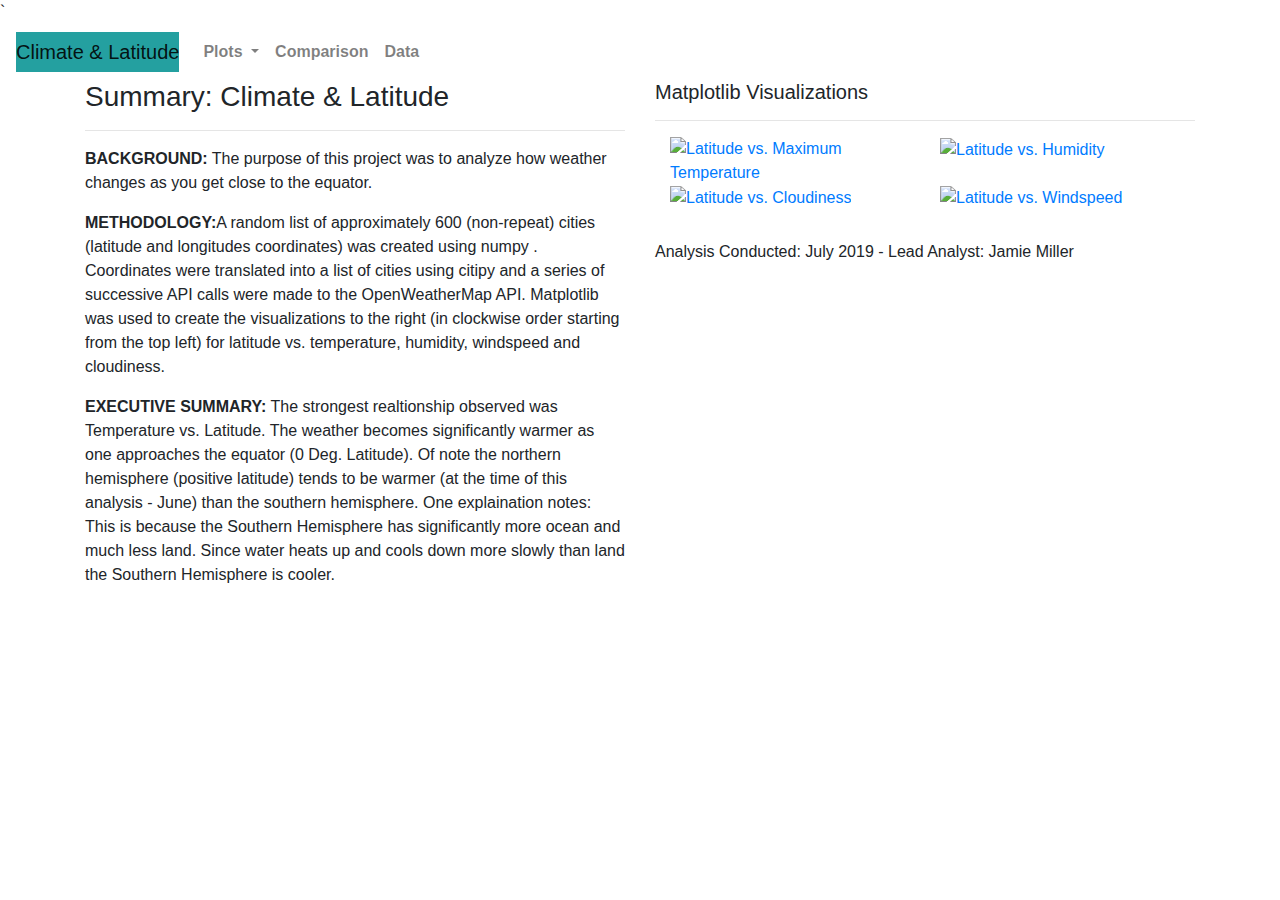
==== index.html @ 3092fef2 "Update index.html" ====
<!-- Web-Visualization-Dashboard-index.html file -->
<!-- Example use HTML, CSS and bootstrap templates to create and deploy a website to share analysis-->
<!-- References include: -->
<!-- Github example latitude project reviewed are in References Folder-->
<!-- mozilla.org tutorial on web development at https://developer.mozilla.org/en-US/docs/Learn/Getting_started_with_the_web/HTML_basics-->
<!-- w3schools.com's HTML, CSS and Bootstrap 4 insight at https://https://www.w3schools.com/bootstrap4/default.asp, https://www.w3schools.com/html/default.asp, https://www.w3schools.com/css/default.asp-->
<!-- An extention was installed in VS Code called "Open Browser" to better view changes made in the .html files using <alt+b> -->


<!DOCTYPE html>
<html lang="en-us">
  <head>
    <meta charset="UTF-8">
    <meta name="author" content="Jamie Miller">
    <meta name="description" content="An example web-visualization project using 
        HTML, CSS and Bootstrap templatesto better share and visualize analysis.">
    <meta name="viewport" content="width=device-width, initial-scale=1.0">
    <title>Climate Analysis By Latitude</title>
    <meta name="viewport" content="width=device-width, initial-scale=1">

    <!-- Link to Bootstrap -->
    <link rel="stylesheet" href="https://stackpath.bootstrapcdn.com/bootstrap/4.3.1/css/bootstrap.min.css" integrity="sha384-ggOyR0iXCbMQv3Xipma34MD+dH/1fQ784/j6cY/iJTQUOhcWr7x9JvoRxT2MZw1T" crossorigin="anonymous">
    
    <!-- Link to local CSS file --> 
    <link rel="stylesheet" href="Styles/style.css">  
  </head>

  <body>`
  <!-- Navigation Bar Section -->

  
    <div class="navigation">
    <nav class="navbar navbar-expand-lg navbar-light">
      <a class="navbar-brand" style="background-color:rgb(36, 160, 160);" href="index.html">Climate & Latitude</a>
      <button class="navbar-toggler border border-white" type="button" data-toggle="collapse" data-target="#navbarNavDropdown" aria-controls="navbarNavDropdown" aria-expanded="false" aria-label="Toggle navigation">
        <span class="navbar-toggler-icon"></span>
      </button>              
      <div class="collapse navbar-collapse" id="navbarNavDropdown">
      <div class="navbar-nav mr-auto">
     
          <a class="nav-link dropdown-toggle" href="#" id="navbarDropdownMenuLink" data-toggle="dropdown" aria-haspopup="true" aria-expanded="false">
          <strong>Plots</strong>
          </a>
            <div class="dropdown-menu" aria-labelledby="navbarDropdownMenuLink">
              <a class="dropdown-item" href="temp.html"><strong>Max Temperature</strong></a>
              <a class="dropdown-item" href="humidity.html"><strong>Humidity</strong></a>
              <a class="dropdown-item" href="wind.html"><strong>Wind Speed</strong></a>
              <a class="dropdown-item" href="cloudiness.html"><strong>Cloudiness</strong></a>
            </div>
       
          <div class="nav-item">
            <a class="nav-link" href="comparison.html"><strong>Comparison</strong></a>
          </div>
          <div class="nav-item">
            <a class="nav-link" href="data.html"><strong>Data</strong></a>
          </div>
        </div>
      </div>
    </nav>
    </div>
  
  <!-- Content Section -->
    <div class="container">
      <div class="row">

        <!-- Left Content Box -->
        <div class="col-lg-6 col-md-12">
          
          <div class="box-1">
            <h3 class="title">Summary: Climate & Latitude</h3>
            <hr>
            <!--<img src="Weather-API/output_data/Lat_vs_MaxTemp.png" class="vizualiztion rounded float-left" alt="Latitude vs. Maximum Temperature">-->
            <p><strong>BACKGROUND:</strong> The purpose of this project was to analyze how weather changes as you get close to the equator.</p>
          
            <p><strong>METHODOLOGY:</strong>A random list of approximately 600 (non-repeat) cities (latitude and longitudes coordinates)
              was created using numpy . Coordinates were translated into a list of cities using citipy 
              and a series of successive API calls were made to the OpenWeatherMap API. 
              Matplotlib was used to create the visualizations to the right (in clockwise order starting from the top left) for latitude vs. temperature, humidity, windspeed and cloudiness.</p>

            <p><strong>EXECUTIVE SUMMARY:</strong> The strongest realtionship observed was Temperature vs. Latitude.  The weather becomes significantly warmer
              as one approaches the equator (0 Deg. Latitude). Of note the northern hemisphere (positive latitude) tends to be warmer
              (at the time of this analysis - June) than the southern hemisphere. One explaination notes: This is because the Southern Hemisphere
              has significantly more ocean and much less land. Since water heats up and cools down more slowly than land the Southern Hemisphere is cooler.</p>
          </div>
        </div>

        <!-- Right Content Box -->
        <div class="col-lg-6 col-md-12">
          
          <div class="box">
            <h5 class="title">Matplotlib Visualizations</h5>
            <hr>

            <div class="container">
              <div class="row" style="padding-bottom: 30px;">
                <div class="col-6">
                  <a href="temp.html">
                  <img class="panel" src="Weather-API/output_data/Lat_vs_MaxTemp.png" alt="Latitude vs. Maximum Temperature">
                  </a>
                </div>
                       
                <div class="col-6">
                  <a href="humidity.html">
                  <img class="panel" src="Weather-API/output_data/Lat_vs_Humidity.png" alt="Latitude vs. Humidity">
                  </a>
                </div>

                <div class="col-6">
                  <a href="cloudiness.html">
                  <img class="panel" src="Weather-API/output_data/Lat_vs_Cloudiness.png" alt="Latitude vs. Cloudiness">
                  </a>
                </div>

                <div class="col-6">
                  <a href="wind.html">    
                  <img class="panel" src="Weather-API/output_data/Lat_vs_WindSpeed.png" alt="Latitude vs. Windspeed">
                  </a>
                </div>
              </div>
            </div>
          </div>
  <!-- Footer Section -->
  <footer>
    <div class="footer">Analysis Conducted: July 2019 - Lead Analyst: Jamie Miller</div>
  </footer>
  
  <!-- Bootstrap JS -->
  <script src="https://code.jquery.com/jquery-3.2.1.slim.min.js" integrity="sha384-KJ3o2DKtIkvYIK3UENzmM7KCkRr/rE9/Qpg6aAZGJwFDMVNA/GpGFF93hXpG5KkN"
    crossorigin="anonymous"></script>
  <script src="https://cdnjs.cloudflare.com/ajax/libs/popper.js/1.12.9/umd/popper.min.js" integrity="sha384-ApNbgh9B+Y1QKtv3Rn7W3mgPxhU9K/ScQsAP7hUibX39j7fakFPskvXusvfa0b4Q"
    crossorigin="anonymous"></script>
  <script src="https://maxcdn.bootstrapcdn.com/bootstrap/4.0.0/js/bootstrap.min.js" integrity="sha384-JZR6Spejh4U02d8jOt6vLEHfe/JQGiRRSQQxSfFWpi1MquVdAyjUar5+76PVCmYl"
    crossorigin="anonymous"></script>
    
  </body>
</html>
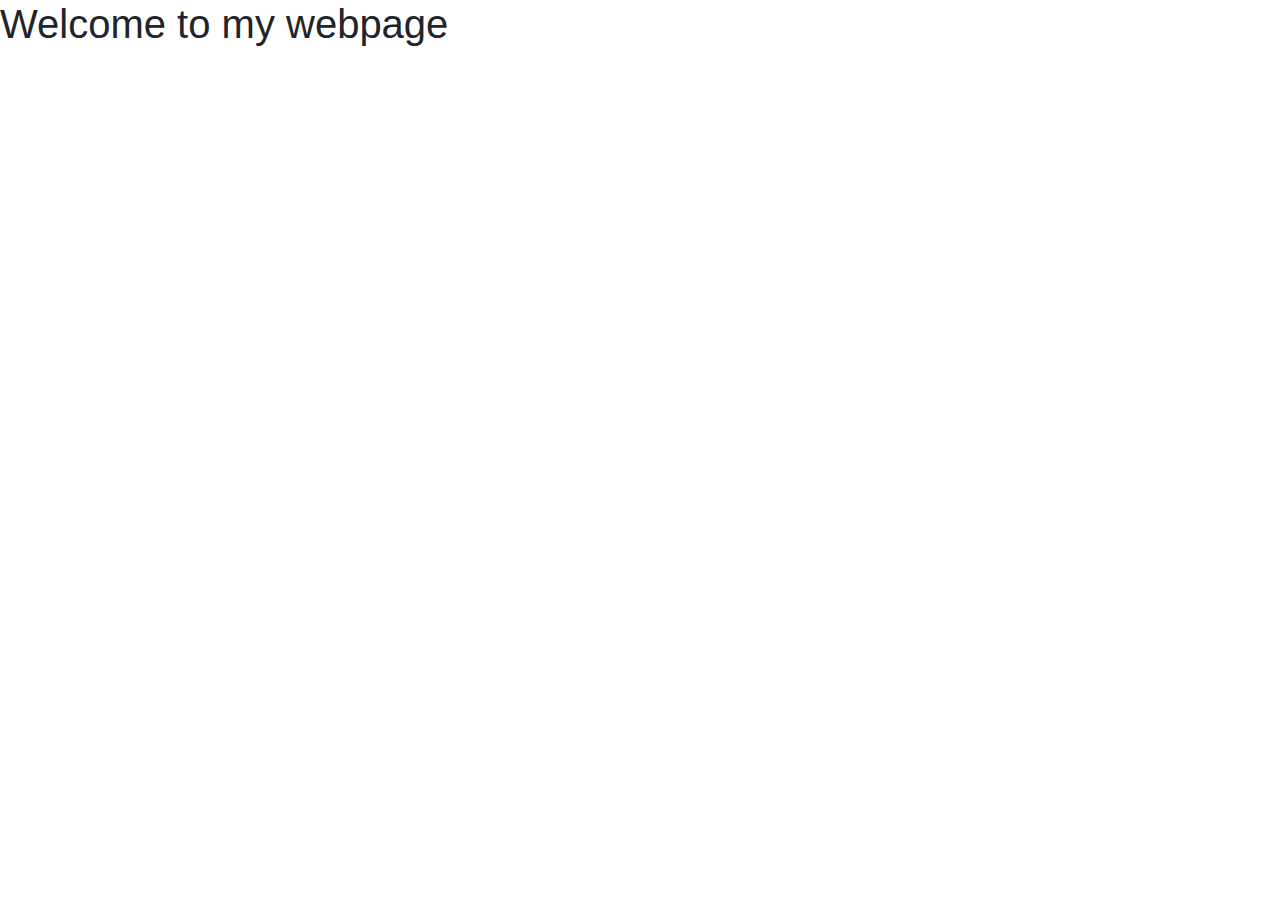
==== commit 06a6499d: "Update index.html" ====
--- a/index.html
+++ b/index.html
@@ -1,137 +1,24 @@
 
-<!-- Web-Visualization-Dashboard-index.html file -->
-<!-- Example use HTML, CSS and bootstrap templates to create and deploy a website to share analysis-->
-<!-- References include: -->
-<!-- Github example latitude project reviewed are in References Folder-->
-<!-- mozilla.org tutorial on web development at https://developer.mozilla.org/en-US/docs/Learn/Getting_started_with_the_web/HTML_basics-->
-<!-- w3schools.com's HTML, CSS and Bootstrap 4 insight at https://https://www.w3schools.com/bootstrap4/default.asp, https://www.w3schools.com/html/default.asp, https://www.w3schools.com/css/default.asp-->
-<!-- An extention was installed in VS Code called "Open Browser" to better view changes made in the .html files using <alt+b> -->
+<!-- HTML Template Using Bootstrap -->
+<!doctype html>
+<html lang="en">
+  <head>
+    <!-- Required meta tags -->
+    <meta charset="utf-8">
+    <meta name="viewport" content="width=device-width, initial-scale=1, shrink-to-fit=no">
 
+    <!-- Bootstrap CSS -->
+    <link rel="stylesheet" href="https://stackpath.bootstrapcdn.com/bootstrap/4.4.1/css/bootstrap.min.css" integrity="sha384-Vkoo8x4CGsO3+Hhxv8T/Q5PaXtkKtu6ug5TOeNV6gBiFeWPGFN9MuhOf23Q9Ifjh" crossorigin="anonymous">
 
-<!DOCTYPE html>
-<html lang="en-us">
-  <head>
-    <meta charset="UTF-8">
-    <meta name="author" content="Jamie Miller">
-    <meta name="description" content="An example web-visualization project using 
-        HTML, CSS and Bootstrap templatesto better share and visualize analysis.">
-    <meta name="viewport" content="width=device-width, initial-scale=1.0">
-    <title>Climate Analysis By Latitude</title>
-    <meta name="viewport" content="width=device-width, initial-scale=1">
+    <title>Jamie-Miller-RVA</title>
+  </head>
+  <body>
+    <h1>Welcome to my webpage</h1>
 
-    <!-- Link to Bootstrap -->
-    <link rel="stylesheet" href="https://stackpath.bootstrapcdn.com/bootstrap/4.3.1/css/bootstrap.min.css" integrity="sha384-ggOyR0iXCbMQv3Xipma34MD+dH/1fQ784/j6cY/iJTQUOhcWr7x9JvoRxT2MZw1T" crossorigin="anonymous">
-    
-    <!-- Link to local CSS file --> 
-    <link rel="stylesheet" href="Styles/style.css">  
-  </head>
-
-  <body>`
-  <!-- Navigation Bar Section -->
-
-  
-    <div class="navigation">
-    <nav class="navbar navbar-expand-lg navbar-light">
-      <a class="navbar-brand" style="background-color:rgb(36, 160, 160);" href="index.html">Climate & Latitude</a>
-      <button class="navbar-toggler border border-white" type="button" data-toggle="collapse" data-target="#navbarNavDropdown" aria-controls="navbarNavDropdown" aria-expanded="false" aria-label="Toggle navigation">
-        <span class="navbar-toggler-icon"></span>
-      </button>              
-      <div class="collapse navbar-collapse" id="navbarNavDropdown">
-      <div class="navbar-nav mr-auto">
-     
-          <a class="nav-link dropdown-toggle" href="#" id="navbarDropdownMenuLink" data-toggle="dropdown" aria-haspopup="true" aria-expanded="false">
-          <strong>Plots</strong>
-          </a>
-            <div class="dropdown-menu" aria-labelledby="navbarDropdownMenuLink">
-              <a class="dropdown-item" href="temp.html"><strong>Max Temperature</strong></a>
-              <a class="dropdown-item" href="humidity.html"><strong>Humidity</strong></a>
-              <a class="dropdown-item" href="wind.html"><strong>Wind Speed</strong></a>
-              <a class="dropdown-item" href="cloudiness.html"><strong>Cloudiness</strong></a>
-            </div>
-       
-          <div class="nav-item">
-            <a class="nav-link" href="comparison.html"><strong>Comparison</strong></a>
-          </div>
-          <div class="nav-item">
-            <a class="nav-link" href="data.html"><strong>Data</strong></a>
-          </div>
-        </div>
-      </div>
-    </nav>
-    </div>
-  
-  <!-- Content Section -->
-    <div class="container">
-      <div class="row">
-
-        <!-- Left Content Box -->
-        <div class="col-lg-6 col-md-12">
-          
-          <div class="box-1">
-            <h3 class="title">Summary: Climate & Latitude</h3>
-            <hr>
-            <!--<img src="Weather-API/output_data/Lat_vs_MaxTemp.png" class="vizualiztion rounded float-left" alt="Latitude vs. Maximum Temperature">-->
-            <p><strong>BACKGROUND:</strong> The purpose of this project was to analyze how weather changes as you get close to the equator.</p>
-          
-            <p><strong>METHODOLOGY:</strong>A random list of approximately 600 (non-repeat) cities (latitude and longitudes coordinates)
-              was created using numpy . Coordinates were translated into a list of cities using citipy 
-              and a series of successive API calls were made to the OpenWeatherMap API. 
-              Matplotlib was used to create the visualizations to the right (in clockwise order starting from the top left) for latitude vs. temperature, humidity, windspeed and cloudiness.</p>
-
-            <p><strong>EXECUTIVE SUMMARY:</strong> The strongest realtionship observed was Temperature vs. Latitude.  The weather becomes significantly warmer
-              as one approaches the equator (0 Deg. Latitude). Of note the northern hemisphere (positive latitude) tends to be warmer
-              (at the time of this analysis - June) than the southern hemisphere. One explaination notes: This is because the Southern Hemisphere
-              has significantly more ocean and much less land. Since water heats up and cools down more slowly than land the Southern Hemisphere is cooler.</p>
-          </div>
-        </div>
-
-        <!-- Right Content Box -->
-        <div class="col-lg-6 col-md-12">
-          
-          <div class="box">
-            <h5 class="title">Matplotlib Visualizations</h5>
-            <hr>
-
-            <div class="container">
-              <div class="row" style="padding-bottom: 30px;">
-                <div class="col-6">
-                  <a href="temp.html">
-                  <img class="panel" src="Weather-API/output_data/Lat_vs_MaxTemp.png" alt="Latitude vs. Maximum Temperature">
-                  </a>
-                </div>
-                       
-                <div class="col-6">
-                  <a href="humidity.html">
-                  <img class="panel" src="Weather-API/output_data/Lat_vs_Humidity.png" alt="Latitude vs. Humidity">
-                  </a>
-                </div>
-
-                <div class="col-6">
-                  <a href="cloudiness.html">
-                  <img class="panel" src="Weather-API/output_data/Lat_vs_Cloudiness.png" alt="Latitude vs. Cloudiness">
-                  </a>
-                </div>
-
-                <div class="col-6">
-                  <a href="wind.html">    
-                  <img class="panel" src="Weather-API/output_data/Lat_vs_WindSpeed.png" alt="Latitude vs. Windspeed">
-                  </a>
-                </div>
-              </div>
-            </div>
-          </div>
-  <!-- Footer Section -->
-  <footer>
-    <div class="footer">Analysis Conducted: July 2019 - Lead Analyst: Jamie Miller</div>
-  </footer>
-  
-  <!-- Bootstrap JS -->
-  <script src="https://code.jquery.com/jquery-3.2.1.slim.min.js" integrity="sha384-KJ3o2DKtIkvYIK3UENzmM7KCkRr/rE9/Qpg6aAZGJwFDMVNA/GpGFF93hXpG5KkN"
-    crossorigin="anonymous"></script>
-  <script src="https://cdnjs.cloudflare.com/ajax/libs/popper.js/1.12.9/umd/popper.min.js" integrity="sha384-ApNbgh9B+Y1QKtv3Rn7W3mgPxhU9K/ScQsAP7hUibX39j7fakFPskvXusvfa0b4Q"
-    crossorigin="anonymous"></script>
-  <script src="https://maxcdn.bootstrapcdn.com/bootstrap/4.0.0/js/bootstrap.min.js" integrity="sha384-JZR6Spejh4U02d8jOt6vLEHfe/JQGiRRSQQxSfFWpi1MquVdAyjUar5+76PVCmYl"
-    crossorigin="anonymous"></script>
-    
+    <!-- Optional JavaScript -->
+    <!-- jQuery first, then Popper.js, then Bootstrap JS -->
+    <script src="https://code.jquery.com/jquery-3.4.1.slim.min.js" integrity="sha384-J6qa4849blE2+poT4WnyKhv5vZF5SrPo0iEjwBvKU7imGFAV0wwj1yYfoRSJoZ+n" crossorigin="anonymous"></script>
+    <script src="https://cdn.jsdelivr.net/npm/popper.js@1.16.0/dist/umd/popper.min.js" integrity="sha384-Q6E9RHvbIyZFJoft+2mJbHaEWldlvI9IOYy5n3zV9zzTtmI3UksdQRVvoxMfooAo" crossorigin="anonymous"></script>
+    <script src="https://stackpath.bootstrapcdn.com/bootstrap/4.4.1/js/bootstrap.min.js" integrity="sha384-wfSDF2E50Y2D1uUdj0O3uMBJnjuUD4Ih7YwaYd1iqfktj0Uod8GCExl3Og8ifwB6" crossorigin="anonymous"></script>
   </body>
 </html>
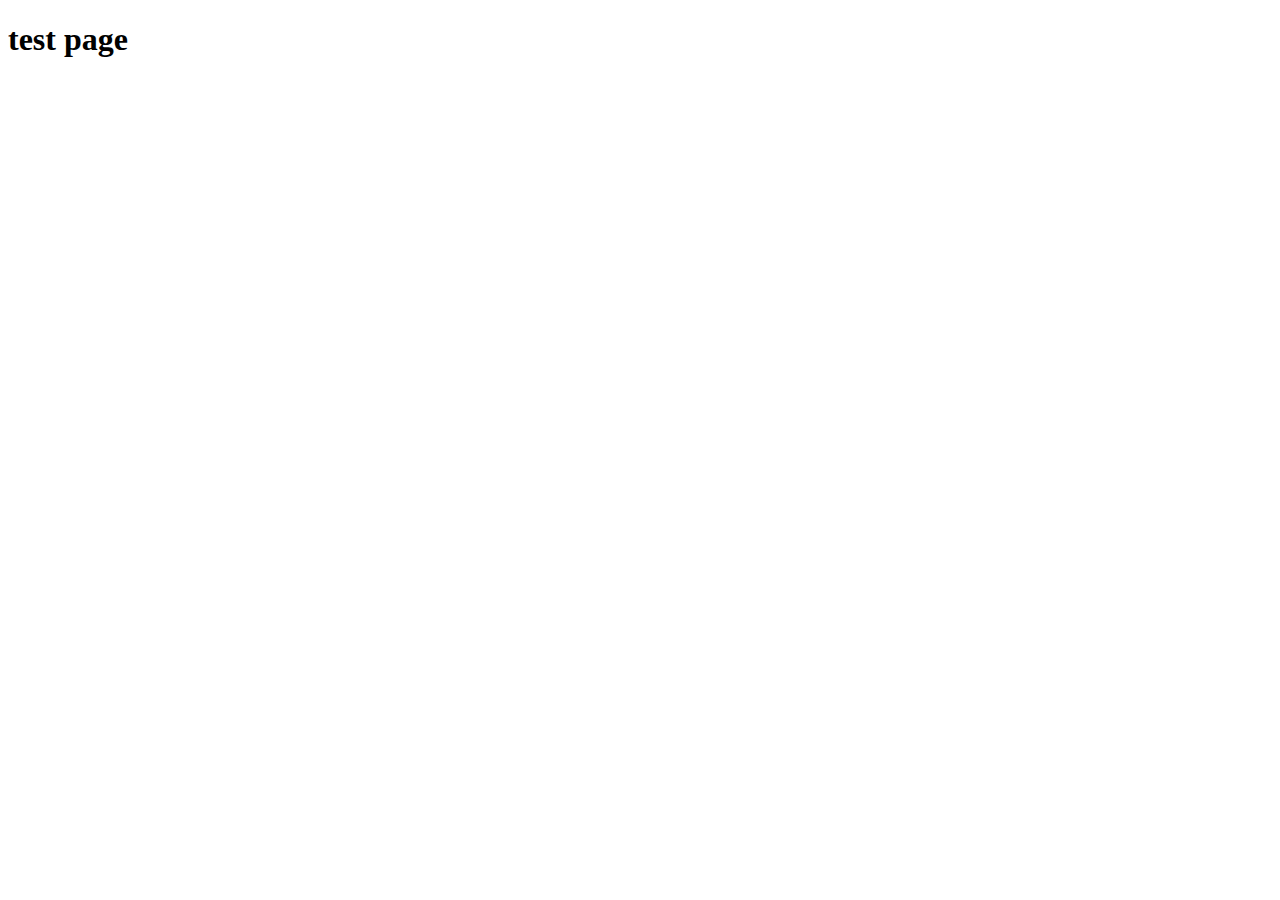
==== commit 4390c877: "Add files via upload" ====
--- a/index.html
+++ b/index.html
@@ -1,24 +1,14 @@
-
-<!-- HTML Template Using Bootstrap -->
-<!doctype html>
-<html lang="en">
-  <head>
-    <!-- Required meta tags -->
-    <meta charset="utf-8">
-    <meta name="viewport" content="width=device-width, initial-scale=1, shrink-to-fit=no">
-
-    <!-- Bootstrap CSS -->
-    <link rel="stylesheet" href="https://stackpath.bootstrapcdn.com/bootstrap/4.4.1/css/bootstrap.min.css" integrity="sha384-Vkoo8x4CGsO3+Hhxv8T/Q5PaXtkKtu6ug5TOeNV6gBiFeWPGFN9MuhOf23Q9Ifjh" crossorigin="anonymous">
-
-    <title>Jamie-Miller-RVA</title>
-  </head>
-  <body>
-    <h1>Welcome to my webpage</h1>
-
-    <!-- Optional JavaScript -->
-    <!-- jQuery first, then Popper.js, then Bootstrap JS -->
-    <script src="https://code.jquery.com/jquery-3.4.1.slim.min.js" integrity="sha384-J6qa4849blE2+poT4WnyKhv5vZF5SrPo0iEjwBvKU7imGFAV0wwj1yYfoRSJoZ+n" crossorigin="anonymous"></script>
-    <script src="https://cdn.jsdelivr.net/npm/popper.js@1.16.0/dist/umd/popper.min.js" integrity="sha384-Q6E9RHvbIyZFJoft+2mJbHaEWldlvI9IOYy5n3zV9zzTtmI3UksdQRVvoxMfooAo" crossorigin="anonymous"></script>
-    <script src="https://stackpath.bootstrapcdn.com/bootstrap/4.4.1/js/bootstrap.min.js" integrity="sha384-wfSDF2E50Y2D1uUdj0O3uMBJnjuUD4Ih7YwaYd1iqfktj0Uod8GCExl3Og8ifwB6" crossorigin="anonymous"></script>
-  </body>
-</html>
+<!DOCTYPE html>
+<html lang="en">
+
+<head>
+    <meta charset="UTF-8">
+    <meta name="viewport" content="width=device-width, initial-scale=1.0">
+    <title>Jamie</title>
+</head>
+
+<body>
+    <h1>test page</h1>
+</body>
+
+</html>